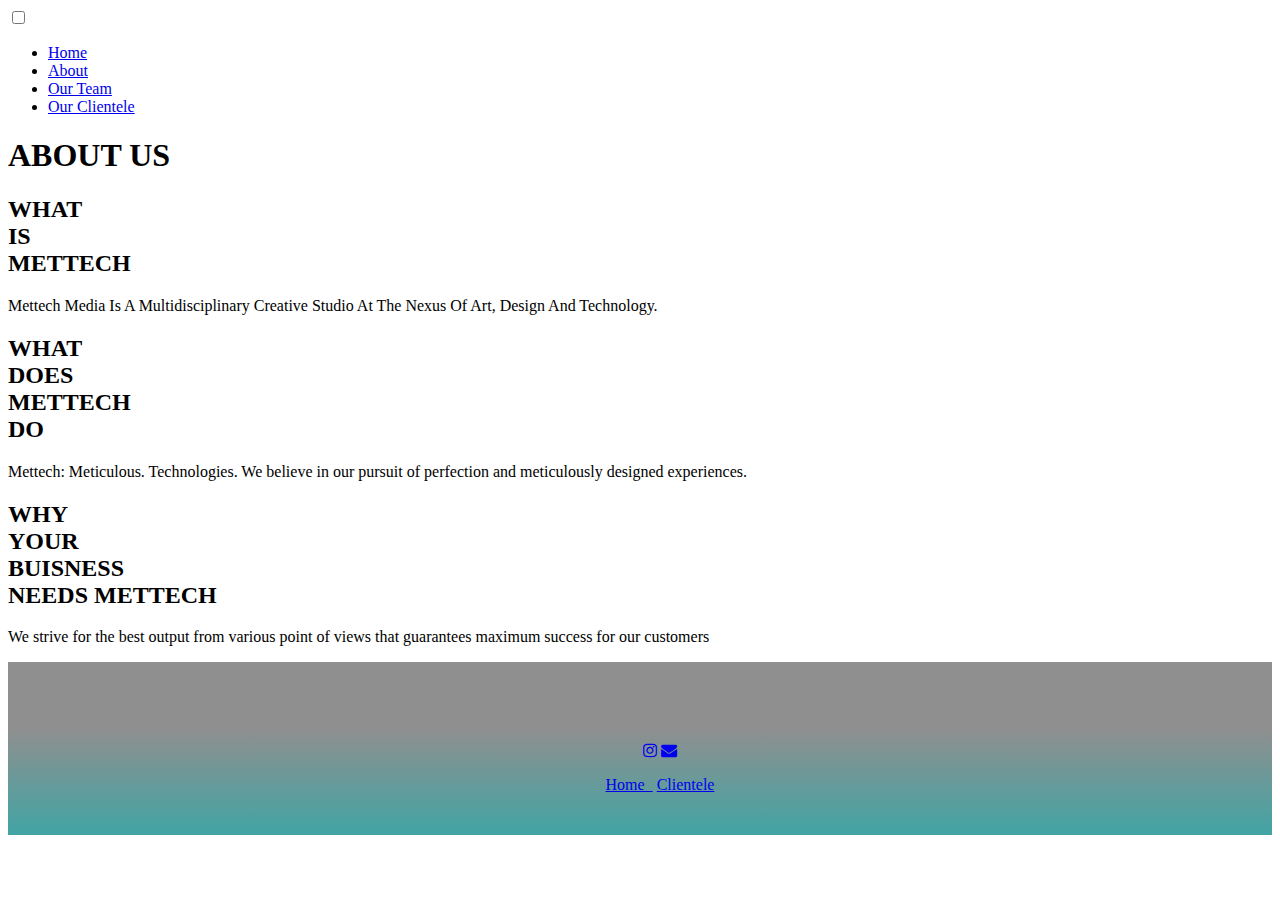
==== about.html @ 33ebaa4d "Add files via upload" ====
<!DOCTYPE html>
<html>
<head>
	<link rel="stylesheet" type="text/css" href="about.css">
	<link href="https://fonts.googleapis.com/css2?family=Staatliches&display=swap" rel="stylesheet">
	<link href="https://fonts.googleapis.com/css2?family=Spectral:wght@500&family=Staatliches&display=swap" rel="stylesheet">
	<link href="https://fonts.googleapis.com/css2?family=Open+Sans:wght@600&display=swap" rel="stylesheet">
<link href="https://fonts.googleapis.com/css2?family=Allura&family=Heebo:wght@300&family=Monoton&family=Nova+Round&family=Source+Sans+Pro&family=Spectral:wght@400;500&display=swap" rel="stylesheet">
	<link rel="stylesheet" href="https://cdnjs.cloudflare.com/ajax/libs/animate.css/4.0.0/animate.min.css">
<link rel="stylesheet" href="https://stackpath.bootstrapcdn.com/font-awesome/4.7.0/css/font-awesome.min.css">
	<title></title>
</head>
<body>
	<div class="menu-wrap mob" style="z-index:5;">
      <input type="checkbox" class="toggler" id="myCheck">
      <div class="hamburger">
        </div>
  <div class="menu">
      <div>
        <div class="navigation">
          <ul>
            <li><a href="index.html" class="hov uncheck" data-text="Home">Home</a></li>
            <li><a class="hov uncheck" data-text="About" href="#about">About</a></li>
            
            <li><a href="ourteammobile.html" class="hov uncheck" data-text="Team">Our Team</a></li>
            <li><a href="clientele.html"class="hov uncheck" data-text="Clientele" >Our Clientele</a></li>
            
          </ul>
        </div>
      </div>
    </div>
  </div>


	<h1>ABOUT US</h1>
	<div class="row">
              <div class="col-sm-4 left">
                <h2>WHAT <br> IS <br> <span class="cyan">METTECH</span> </h2>
              </div>
              <div class="col-sm-8">
                <p>Mettech Media Is A Multidisciplinary Creative Studio At The Nexus Of Art, Design And Technology.</p>
              </div>
            </div>
            <h2>WHAT <br> DOES <br><span class="cyan"> METTECH</span> <br> DO</h2>
            <p> Mettech: Meticulous. Technologies. We believe in our pursuit of perfection and meticulously designed experiences.</p>
            <h2> WHY <BR> YOUR <BR> BUISNESS <BR> NEEDS <span class="cyan"> METTECH</span></BR></h2>
            <p>We strive for the best output from various point of views that guarantees maximum success for our customers</p>
    </div>
   <section class="footer our" style="height: 100%;background-size: cover;">
    <div class="gradient">
      <ul class="soc">
        <li><a href="#" class="twitter" data-abc="true"><i class="fa fa-instagram"></i></a></li>
       
        <li><a href="#" class="twitter" data-abc="true"><i class="fa fa-envelope"></i></a></li>
             </ul>
      <ul class="links">
       
        <li ><a  href="index.html"class="homefoot">Home &nbsp</a></li>
       
       
        <li><a href="clientele.html"class="clientelefoot" >Clientele</a></li>
      
    </div>
  </section>
</body>
</html>
---- about.css ----
.gradient ul li {
  display: inline;
}
.gradient {
  text-align: center;
  padding: 5% 8% 2% 8%;
  background: rgb(0, 0, 0);
  background: linear-gradient(180deg, rgba(0, 0, 0, 0.43771011822697825) 39%, rgba(16, 178, 178, 1) 139%);
}
@media only screen and (max-width: 1134px) {

body{
	background-image: url("back/backs.png");
	  background-size: contain;
  cursor: none;
  scroll-behavior: smooth;
  overflow-x: hidden;
}
.gradient{
	font-size: 5rem;

}
.menu-wrap {
  position: fixed;
  top: 0;
  left: 0;
  z-index: 2;
}

.menu-wrap .toggler {
  position: absolute;
  top: 0;
  left: 0;
  z-index: 2;
  cursor: pointer;
  width: 50px;
  height: 50px;
  opacity: 0;
}

.menu-wrap .hamburger {
  position: absolute;
  top: 0;
  left: 0;
  z-index: 1;
  width: 60px;
  height: 60px;
  padding: 1rem;
  display: flex;
  align-items: center;
  justify-content: center;
}

/* Hamburger Line */
.menu-wrap .hamburger>div {
  position: relative;
  flex: none;
  width: 100%;
  height: 2px;
  background: #fff;
  display: flex;
  align-items: center;
  justify-content: center;
  transition: all 0.4s ease;
}

/* Hamburger Lines - Top & Bottom */
.menu-wrap .hamburger>div::before,
.menu-wrap .hamburger>div::after {
  content: '';
  position: absolute;
  z-index: 1;
  top: -10px;
  width: 100%;
  height: 2px;
  background: inherit;
}

/* Moves Line Down */
.menu-wrap .hamburger>div::after {
  top: 10px;
}

/* Toggler Animation */
.menu-wrap .toggler:checked+.hamburger>div {
  transform: rotate(135deg);
}

/* Turns Lines Into X */
.menu-wrap .toggler:checked+.hamburger>div:before,
.menu-wrap .toggler:checked+.hamburger>div:after {
  top: 0;
  transform: rotate(90deg);
}

/* Rotate On Hover When Checked */
.menu-wrap .toggler:checked:hover+.hamburger>div {
  transform: rotate(225deg);
}

/* Show Menu */
.menu-wrap .toggler:checked~.menu {
  visibility: visible;
}

.menu-wrap .toggler:checked~.menu>div {
  transform: scale(1);
  transition-duration: var(--menu-speed);
}

.menu-wrap .toggler:checked~.menu>div>div {
  opacity: 1;
  transition: opacity 0.4s ease 0.4s;
  background-color: transparent;
}

.menu-wrap .menu {
  position: fixed;
  top: 0;
  left: 0;
  width: 100%;
  height: 100%;
  visibility: hidden;
  overflow: hidden;
  display: flex;
  align-items: center;
  justify-content: center;
}

.menu-wrap .menu>div {
  background: url(menu/backg.jpeg);
  border-radius: 50%;
  width: 200vw;
  height: 200vw;
  display: flex;
  flex: none;
  align-items: center;
  justify-content: center;
  transform: scale(0);
  transition: all 0.4s ease;
}

.menu-wrap .menu>div>div {
  text-align: center;
  max-width: 90vw;
  max-height: 100vh;
  opacity: 0;
  transition: opacity 0.4s ease;
  background-color: transparent;
}

.menu-wrap .menu>div>div>ul>li {
  list-style: none;
  color: #fff;
  font-size: 1.5rem;
  padding: 1rem;
}

.menu-wrap .menu>div>div>ul>li>a {
  color: inherit;
  text-decoration: none;
  transition: color 0.4s ease;
}
h1{
	color: white;
	font-family: 'Spectral', serif;
	padding-left: 27%;
	font-size: 5rem;
	padding-top:18%; 
}
.cyan {
	color: #10b2b2;
	font-family: 'Staatliches', cursive;
	font-size: 7rem;
	z-index: 1;
	width: 300px;
}
h2{
	font-size: 7rem;
  font-family: 'Staatliches', cursive;
  color: white;
  padding-top: 35%;
  z-index: 1;
  width: 300px;
}
p{
	color: white;
	text-align: left;
	font-size: 5.5rem;
	width: 50%;
	padding-left: 35%;
font-family: 'Staatliches', cursive;
}
.homefoot{
    color: white;
    font-size: 3rem;
  }
  .aboutfoot{
    color: white;
     font-size: 3rem;
  }
  .teamfoot{
    color: white;
  }
  .clientelefoot{
    color: white;
    font-size: 3rem;
  }
  .contactfoot{
    color: white;
  }
  .gradient ul li {
  display: inline;
}
.gradient {
  text-align: center;
  padding: 5% 8% 2% 8%;
  background: rgb(0, 0, 0);
  background: linear-gradient(180deg, rgba(0, 0, 0, 0.43771011822697825) 39%, rgba(16, 178, 178, 1) 139%);
  padding: 26% 8% 2% 8%;
}
.links{
	font-size: 3rem;
	color: white;
	text-decoration: none;
}
.homefoot {
    color: white;
    font-size: 4rem;
    font-family: arial;
    text-decoration: none;
   }
.clientelefoot{

	font-size: 4rem;
	font-family: arial;
	text-decoration: none;
}
.menu-wrap .menu>div>div>ul>li {
	font-size: 5.5rem;
	font-family: 'Monoton', cursive; 
}
.fa .fa-instagram{
	font-size: 3rem;
}
}
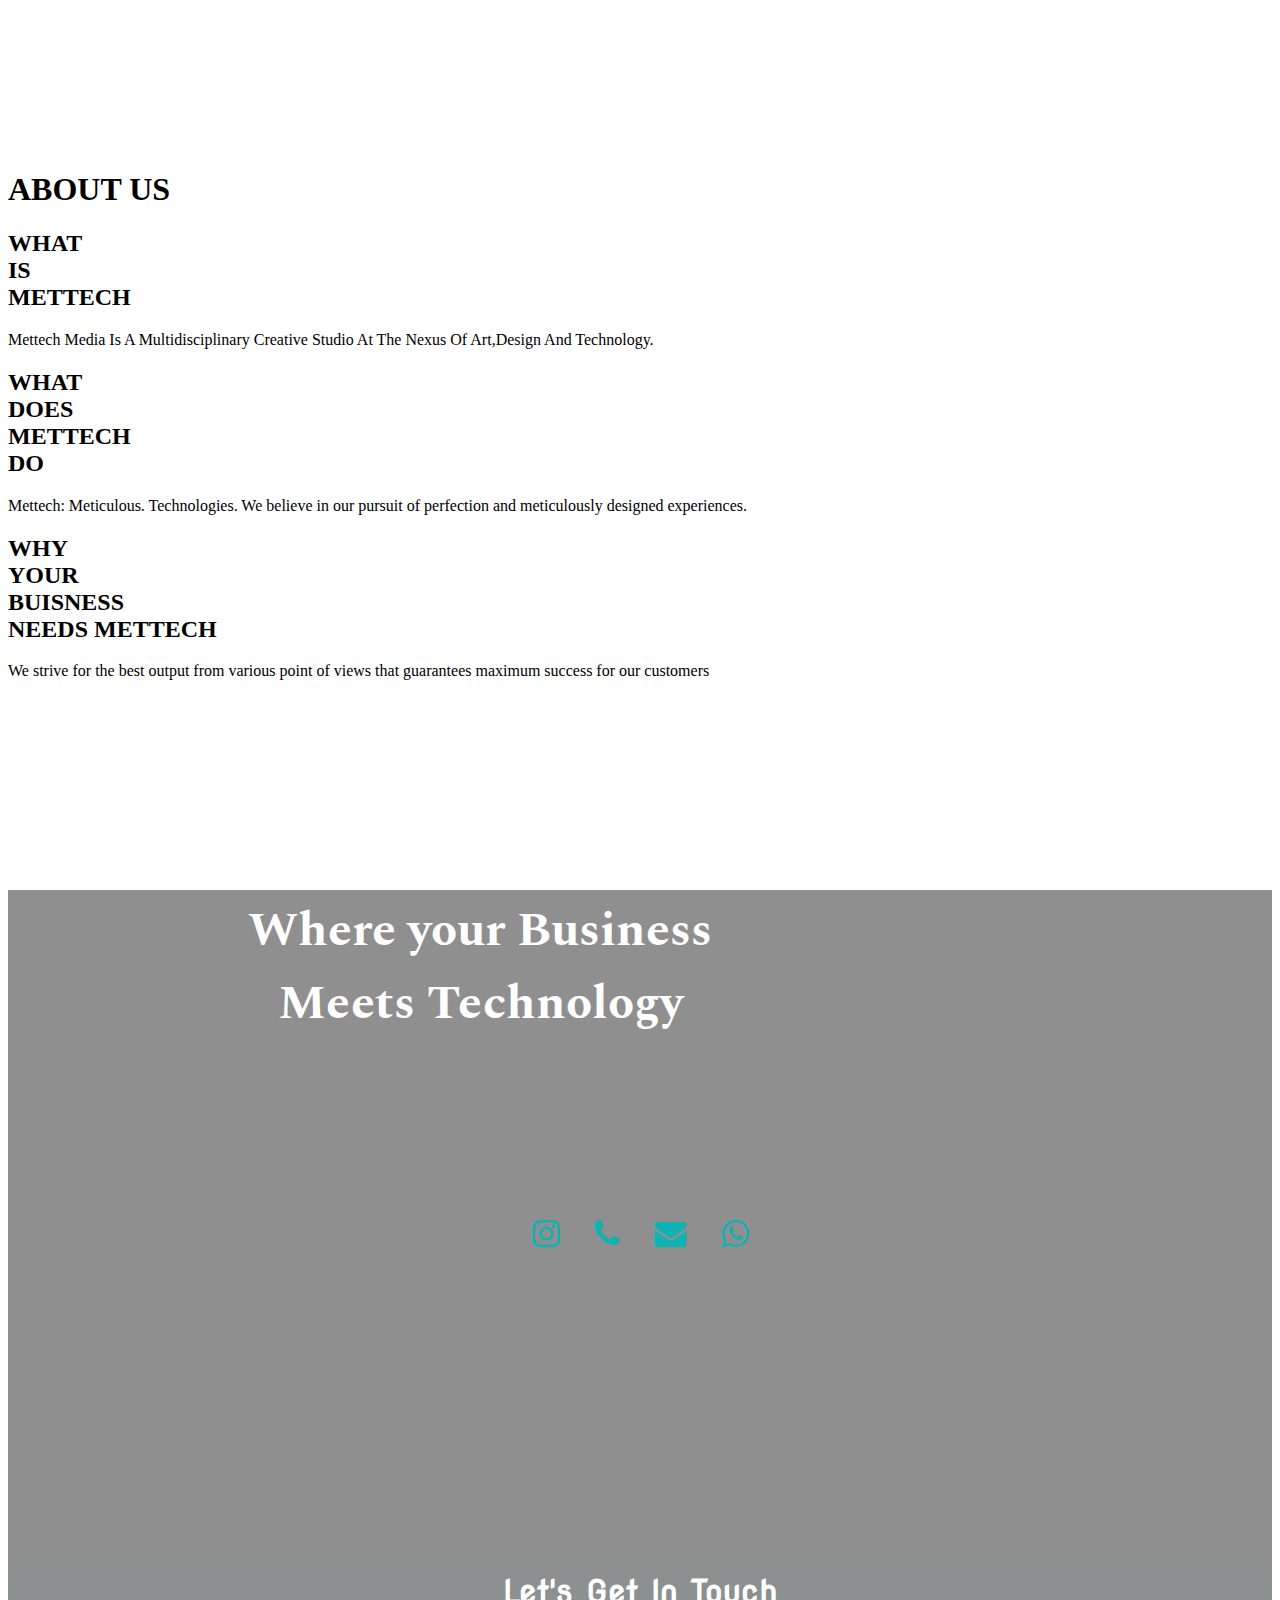
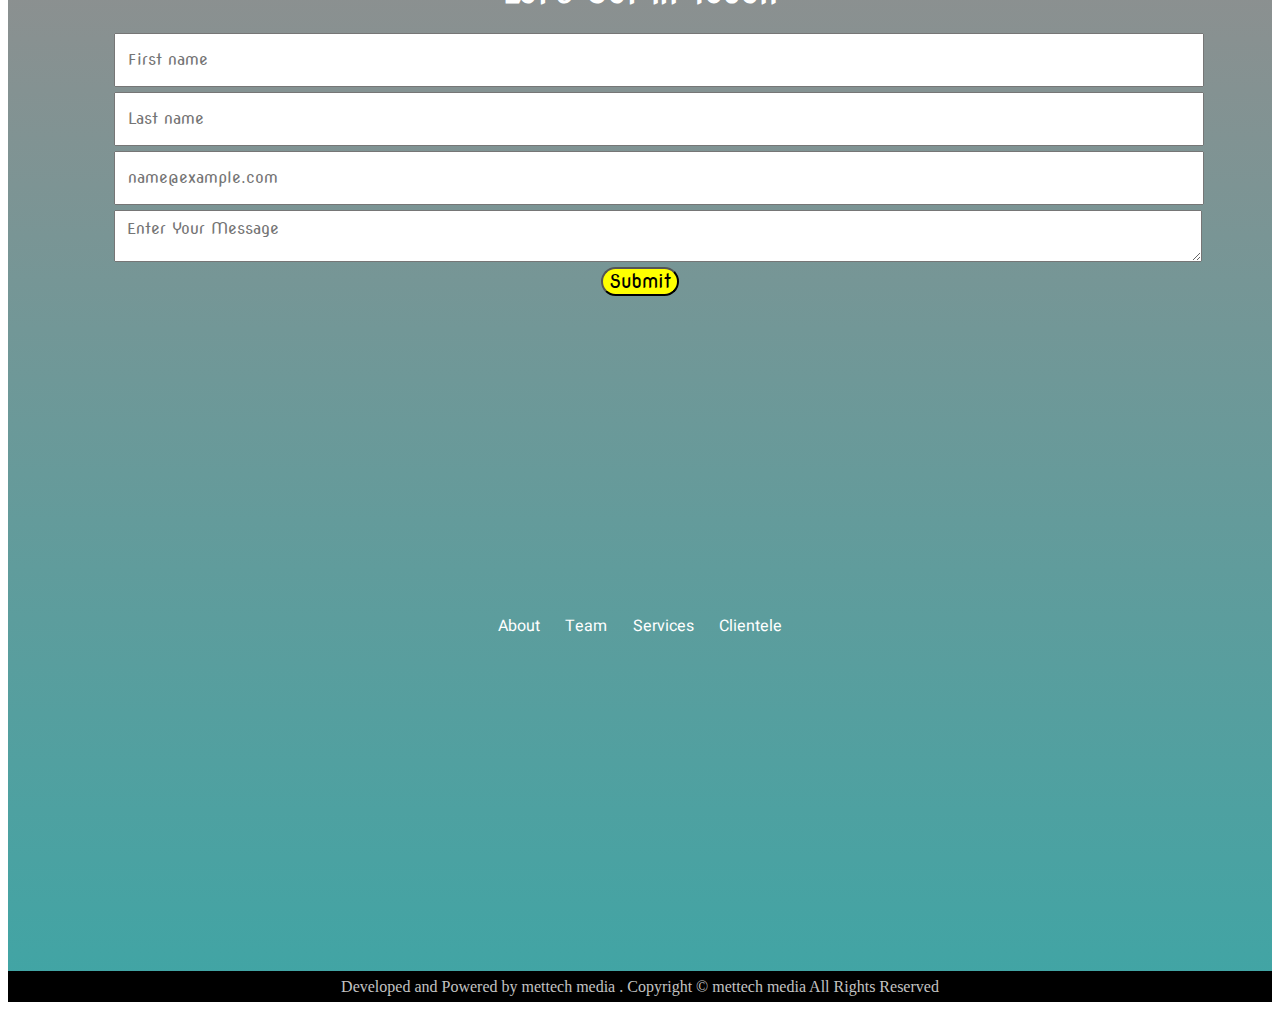
==== commit 2e777a4b: "Add files via upload" ====
--- a/about.html
+++ b/about.html
@@ -1,44 +1,64 @@
 <!DOCTYPE html>
 <html>
 <head>
-	<link rel="stylesheet" type="text/css" href="about.css">
-	<link href="https://fonts.googleapis.com/css2?family=Staatliches&display=swap" rel="stylesheet">
-	<link href="https://fonts.googleapis.com/css2?family=Spectral:wght@500&family=Staatliches&display=swap" rel="stylesheet">
-	<link href="https://fonts.googleapis.com/css2?family=Open+Sans:wght@600&display=swap" rel="stylesheet">
-<link href="https://fonts.googleapis.com/css2?family=Allura&family=Heebo:wght@300&family=Monoton&family=Nova+Round&family=Source+Sans+Pro&family=Spectral:wght@400;500&display=swap" rel="stylesheet">
-	<link rel="stylesheet" href="https://cdnjs.cloudflare.com/ajax/libs/animate.css/4.0.0/animate.min.css">
-<link rel="stylesheet" href="https://stackpath.bootstrapcdn.com/font-awesome/4.7.0/css/font-awesome.min.css">
-	<title></title>
+	<meta charset="utf-8">
+  <meta http-equiv="X-UA-Compatible" content="ie=edge">
+
+  <link rel="apple-touch-icon" sizes="180x180" href="favicon/apple-touch-icon.png">
+  <link rel="icon" type="image/png" sizes="32x32" href="favicon/favicon-32x32.png">
+  <link rel="icon" type="image/png" sizes="16x16" href="favicon/favicon-16x16.png">
+  <link rel="manifest" href="favicon/site.webmanifest">
+
+
+
+
+  <script src="https://code.jquery.com/jquery-3.2.1.min.js"></script>
+  <script src="https://cdn.jsdelivr.net/npm/popper.js@1.16.0/dist/umd/popper.min.js" integrity="sha384-Q6E9RHvbIyZFJoft+2mJbHaEWldlvI9IOYy5n3zV9zzTtmI3UksdQRVvoxMfooAo" crossorigin="anonymous"></script>
+  <script src="https://code.jquery.com/jquery-3.5.1.slim.min.js" integrity="sha384-DfXdz2htPH0lsSSs5nCTpuj/zy4C+OGpamoFVy38MVBnE+IbbVYUew+OrCXaRkfj" crossorigin="anonymous"></script>
+
+  <script src="https://stackpath.bootstrapcdn.com/bootstrap/4.5.0/js/bootstrap.min.js" integrity="sha384-OgVRvuATP1z7JjHLkuOU7Xw704+h835Lr+6QL9UvYjZE3Ipu6Tp75j7Bh/kR0JKI" crossorigin="anonymous"></script>
+
+  <link href="https://fonts.googleapis.com/css2?family=Staatliches&display=swap" rel="stylesheet">
+  <link rel="stylesheet" href="https://stackpath.bootstrapcdn.com/bootstrap/4.5.0/css/bootstrap.min.css" integrity="sha384-9aIt2nRpC12Uk9gS9baDl411NQApFmC26EwAOH8WgZl5MYYxFfc+NcPb1dKGj7Sk" crossorigin="anonymous">
+
+  <link href="https://fonts.googleapis.com/css2?family=Open+Sans:wght@600&display=swap" rel="stylesheet">
+  <link href="https://fonts.googleapis.com/css2?family=Allura&family=Heebo:wght@300&family=Monoton&family=Nova+Round&family=Source+Sans+Pro&family=Spectral:wght@400;500&display=swap" rel="stylesheet">
+  <link href="https://fonts.googleapis.com/css?family=Raleway:200,100,400" rel="stylesheet" type="text/css" />
+  <link href="https://fonts.googleapis.com/css2?family=Great+Vibes&display=swap" rel="stylesheet">
+  <link rel="stylesheet" href="https://cdnjs.cloudflare.com/ajax/libs/animate.css/4.0.0/animate.min.css">
+  <link rel="stylesheet" href="https://stackpath.bootstrapcdn.com/font-awesome/4.7.0/css/font-awesome.min.css">
+  <link rel="stylesheet" href="about.css">
+  <script src="kuchbhi.js" charset="utf-8"></script>
+
+	
 </head>
 <body>
-	<div class="menu-wrap mob" style="z-index:5;">
-      <input type="checkbox" class="toggler" id="myCheck">
-      <div class="hamburger">
-        </div>
-  <div class="menu">
-      <div>
-        <div class="navigation">
-          <ul>
-            <li><a href="index.html" class="hov uncheck" data-text="Home">Home</a></li>
-            <li><a class="hov uncheck" data-text="About" href="#about">About</a></li>
-            
-            <li><a href="ourteammobile.html" class="hov uncheck" data-text="Team">Our Team</a></li>
-            <li><a href="clientele.html"class="hov uncheck" data-text="Clientele" >Our Clientele</a></li>
-            
-          </ul>
-        </div>
-      </div>
+	
+  
+  <nav class="mob">
+    <div class="menu-icon">
+      <i class="fa fa-bars fa-2x"></i>
     </div>
-  </div>
+  
+    <div class="menu">
+      <ul>
+        <li><a href="index.html">Home</a></li>
+        <li><a href="about.html">About</a></li>
+        <li><a href="#contact">Contact</a></li>
+        <li><a href="ourteammobile.html">Team</a></li>
+        <li><a href="clientele.html">Clientele</a></li>
+      </ul>
+    </div>
+  </nav>
 
-
-	<h1>ABOUT US</h1>
+	<h1 class="title" style="padding-top: 150px;">ABOUT US</h1>
+	<div class="container">
 	<div class="row">
               <div class="col-sm-4 left">
                 <h2>WHAT <br> IS <br> <span class="cyan">METTECH</span> </h2>
               </div>
               <div class="col-sm-8">
-                <p>Mettech Media Is A Multidisciplinary Creative Studio At The Nexus Of Art, Design And Technology.</p>
+                <p class="firstpara">Mettech Media Is A Multidisciplinary Creative Studio At The Nexus Of Art,Design And Technology.</p>
               </div>
             </div>
             <h2>WHAT <br> DOES <br><span class="cyan"> METTECH</span> <br> DO</h2>
@@ -46,21 +66,59 @@
             <h2> WHY <BR> YOUR <BR> BUISNESS <BR> NEEDS <span class="cyan"> METTECH</span></BR></h2>
             <p>We strive for the best output from various point of views that guarantees maximum success for our customers</p>
     </div>
-   <section class="footer our" style="height: 100%;background-size: cover;">
-    <div class="gradient">
-      <ul class="soc">
-        <li><a href="#" class="twitter" data-abc="true"><i class="fa fa-instagram"></i></a></li>
-       
-        <li><a href="#" class="twitter" data-abc="true"><i class="fa fa-envelope"></i></a></li>
-             </ul>
-      <ul class="links">
-       
-        <li ><a  href="index.html"class="homefoot">Home &nbsp</a></li>
-       
-       
-        <li><a href="clientele.html"class="clientelefoot" >Clientele</a></li>
-      
+</div>
+		<section id="contact" class="contact">
+    <div class="container our">
+     
+      <h1 style="top: 182px; width: 944px;">Where your <span class="cursive">Business</span> <br> <span class="cursive">Meets</span> Technology </h1>
     </div>
   </section>
+  <section class="footer our" style="height: 100%;background-size: cover;">
+    <div class="gradient">
+      <div class="row">
+        <div class="col-lg-4">
+          <ul class="soc">
+            <li><a href="#" class="twitter" data-abc="true"><i class="fa fa-instagram"></i></a></li>
+            <li><a href="#" class="twitter" data-abc="true"><i class="fa fa-phone"></i></a></li>
+            <li><a href="#" class="twitter" data-abc="true"><i class="fa fa-envelope"></i></a></li>
+            <li><a href="#" class="twitter" data-abc="true"><i class="fa fa-whatsapp"></i></a></li>
+          </ul>
+        </div>
+        <div class="col-lg-4">
+          <form class="" action="index.html" method="post">
+            <h1>Let's Get In Touch</h1>
+            <div class="form-group row">
+              <div class="col-sm-8 col-lg-8">
+                <input type="text" class="form-control" placeholder="First name">
+              </div>
+              <div class="col-sm-4 col-lg-4">
+                <input type="text" class="form-control" placeholder="Last name">
+              </div>
+            </div>
+            <div class="form-group">
+              <input type="email" class="form-control" id="exampleFormControlInput1" placeholder="name@example.com">
+            </div>
+            <div class="form-group">
+              <textarea class="form-control" id="exampleFormControlTextarea1" placeholder="Enter Your Message" rows="3"></textarea>
+            </div>
+            <button type="submit" class="btn btn-cyan mb-2">Submit</button>
+          </form>
+        </div>
+        <div class="col-lg-4">
+          <ul class="links">
+            <li><a href="#">About</a></li>
+            <li><a href="#">Team</a></li>
+            <li><a href="#">Services</a></li>
+            <li><a href="#">Clientele</a></li>
+          </ul>
+        </div>
+      </div>
+    </div>
+  </section>
+  <footer>
+    <div class="container">
+      <center>Developed and Powered by mettech media . Copyright © mettech media All Rights Reserved</center>
+    </div>
+  </footer>
 </body>
-</html>+</html>
--- a/about.css
+++ b/about.css
@@ -7,6 +7,221 @@
   background: rgb(0, 0, 0);
   background: linear-gradient(180deg, rgba(0, 0, 0, 0.43771011822697825) 39%, rgba(16, 178, 178, 1) 139%);
 }
+.mob {
+  display: none;
+}
+
+nav {
+  position: fixed;
+  width: 100%;
+  line-height: 60px;
+  top: 0;
+  z-index: 20;
+  background-color: #f9f9fa;
+  box-shadow: -1px -10px 15px 0px #626262;
+}
+
+nav ul {
+  line-height: 60px;
+  list-style: none;
+  background: rgba(0, 0, 0, 0);
+  overflow: hidden;
+  color: #fff;
+  padding: 0;
+  text-align: right;
+  margin: 0;
+  padding-right: 40px;
+  transition: 1s;
+}
+
+nav.black ul {
+  background: black;
+}
+
+nav.black ul li a {
+  color: #ffff00;
+  transition: 0.3s;
+}
+
+nav.black .logo {
+  color: #5ac8a5;
+}
+
+nav ul li {
+  display: inline-block;
+  padding: 0 1%;
+}
+
+nav ul li a {
+  text-decoration: none;
+  color: #10b2b2;
+  font-size: 2.2rem;
+  font-family: 'Nova Round', cursive;
+  font-weight: 100;
+}
+
+nav ul li:hover a {
+  text-decoration: none;
+  color: white;
+  font-size: 2.7rem;
+}
+
+.menu-icon {
+  line-height: 60px;
+  width: 100%;
+  background: black;
+  text-align: right;
+  box-sizing: border-box;
+  padding: 15px 24px;
+  cursor: pointer;
+  color: #fff;
+  display: block;
+}
+contact .section-title {
+  text-align: center;
+  font-size: 3rem;
+  position: relative;
+  margin-bottom: 40px;
+  margin-top: 0;
+  color: white;
+  font-family: 'Fondamento', cursive;
+}
+
+.contact {
+  background-size: cover;
+}
+
+.contact .row {
+  margin-left: 0;
+  margin-right: 0;
+}
+
+.contact .container {
+  padding: 0;
+}
+
+.contact * {
+  padding: 0;
+  margin: 0;
+}
+
+.contact img {
+  width: 100%;
+  animation-duration: 2s;
+  height: 300px;
+}
+
+.contact h3 {
+  font-family: 'Nova Round', cursive;
+  font-size: 3rem;
+  text-align: center;
+  padding: 1% 1%;
+  color: white;
+  animation-duration: 2s;
+  display: block;
+}
+
+.contact h1 {
+  color: white;
+  font-family: 'Spectral', serif;
+  font-size: 3rem;
+  position: relative;
+  text-align: center;
+  width: 100%;
+  margin: 2rem 0;
+}
+
+.gradient {
+  text-align: center;
+  padding: 1% 8% 2% 8%;
+  background: rgb(0, 0, 0);
+  background: linear-gradient(180deg, rgba(0, 0, 0, 0.43771011822697825) 39%, rgba(16, 178, 178, 1) 139%);
+}
+
+.soc {
+  margin-left: 0;
+  margin-right: 0;
+  padding: 28% 0;
+}
+
+.form-control {
+  display: block;
+  width: 100%;
+  height: calc(1.5em + .75rem + 2px);
+  padding: .375rem .75rem;
+  font-size: 1rem;
+  font-weight: 400;
+  line-height: 1.5;
+  color: white;
+  font-family: 'Nova Round', cursive;
+  margin: 5px;
+}
+
+.soc li {
+  font-size: 2rem;
+  padding: 1% 1%;
+  background-color: #ffffff00;
+  border-radius: 50%;
+  margin: 5px;
+}
+
+.soc li a {
+  color: #10b2b2;
+}
+
+.links {
+  margin: 2% 0 1% 0;
+  padding: 0;
+  padding: 28% 0;
+}
+
+.links li {
+  padding: 0 1%;
+}
+
+.links li a {
+  color: white;
+  text-decoration: none;
+  font-family: 'Heebo', sans-serif;
+}
+
+.second {
+  margin-left: 0;
+  margin-right: 0;
+}
+
+.ghayas {
+  color: #ffff00;
+}
+
+.btn-cyan {
+  background-color: #ffff00;
+  border-radius: 100px;
+  color: black;
+  font-family: 'Nova Round', cursive;
+  font-size: 1.2rem;
+}
+
+.gradient ul li {
+  display: inline;
+  transition: 0.6s;
+}
+
+.gradient ul li:hover {
+  font-size: 2.2rem;
+}
+
+form h1 {
+  font-family: 'Nova Round', cursive;
+  color: white;
+}
+
+footer {
+  background-color: black;
+  padding: 0.5% 1%;
+  color: #c3c3c3;
+}
+
 @media only screen and (max-width: 1134px) {
 
 body{
@@ -15,158 +230,88 @@
   cursor: none;
   scroll-behavior: smooth;
   overflow-x: hidden;
-}
+} 
+
+ .soc {
+    padding: 3% 0;
+    margin: 0% 0%;
+  }
+
+  .soc li {
+    font-size: 6rem;
+    padding: 2% 3%;
+  }
+  .clientele .row .col {
+    display: block;
+  }
+
+  .col-sm-6 {
+    display: block;
+    padding: 6%;
+  }
+  .col-sm-6 .team-item figcaption .social {
+    margin-bottom: 0;
+    opacity: 1;
+    display: grid;
+    margin-bottom: 6%;
+    position: relative;
+  }
+.form-control{
+    font-size: 2rem;
+  }
+  .btn-cyan{
+    font-size: 2.2rem;
+  }
+ .h1 ,h1{
+  font-size: 4.5rem;
+ }
+ .contact h3 {
+    font-size: 3rem;
+  }
+
+.mob{
+  display: block;
+}
+nav ul {
+    max-height: 0px;
+    background: black;
+    padding: 0;
+  }
+
+  .showing {
+    max-height: 34em;
+    transition: 0.8s;
+  }
+
+  nav ul li {
+    box-sizing: border-box;
+    width: 100%;
+    text-align: center;
+    padding: 1% 2%;
+  }
+
+  nav ul li a {
+    box-sizing: border-box;
+    width: 100%;
+    text-align: center;
+  }
+
+  .menu-icon {
+    display: block;
+  }
 .gradient{
 	font-size: 5rem;
 
 }
-.menu-wrap {
-  position: fixed;
-  top: 0;
-  left: 0;
-  z-index: 2;
-}
-
-.menu-wrap .toggler {
-  position: absolute;
-  top: 0;
-  left: 0;
-  z-index: 2;
-  cursor: pointer;
-  width: 50px;
-  height: 50px;
-  opacity: 0;
-}
-
-.menu-wrap .hamburger {
-  position: absolute;
-  top: 0;
-  left: 0;
-  z-index: 1;
-  width: 60px;
-  height: 60px;
-  padding: 1rem;
-  display: flex;
-  align-items: center;
-  justify-content: center;
-}
-
-/* Hamburger Line */
-.menu-wrap .hamburger>div {
-  position: relative;
-  flex: none;
-  width: 100%;
-  height: 2px;
-  background: #fff;
-  display: flex;
-  align-items: center;
-  justify-content: center;
-  transition: all 0.4s ease;
-}
-
-/* Hamburger Lines - Top & Bottom */
-.menu-wrap .hamburger>div::before,
-.menu-wrap .hamburger>div::after {
-  content: '';
-  position: absolute;
-  z-index: 1;
-  top: -10px;
-  width: 100%;
-  height: 2px;
-  background: inherit;
-}
-
-/* Moves Line Down */
-.menu-wrap .hamburger>div::after {
-  top: 10px;
-}
-
-/* Toggler Animation */
-.menu-wrap .toggler:checked+.hamburger>div {
-  transform: rotate(135deg);
-}
-
-/* Turns Lines Into X */
-.menu-wrap .toggler:checked+.hamburger>div:before,
-.menu-wrap .toggler:checked+.hamburger>div:after {
-  top: 0;
-  transform: rotate(90deg);
-}
-
-/* Rotate On Hover When Checked */
-.menu-wrap .toggler:checked:hover+.hamburger>div {
-  transform: rotate(225deg);
-}
-
-/* Show Menu */
-.menu-wrap .toggler:checked~.menu {
-  visibility: visible;
-}
-
-.menu-wrap .toggler:checked~.menu>div {
-  transform: scale(1);
-  transition-duration: var(--menu-speed);
-}
-
-.menu-wrap .toggler:checked~.menu>div>div {
-  opacity: 1;
-  transition: opacity 0.4s ease 0.4s;
-  background-color: transparent;
-}
-
-.menu-wrap .menu {
-  position: fixed;
-  top: 0;
-  left: 0;
-  width: 100%;
-  height: 100%;
-  visibility: hidden;
-  overflow: hidden;
-  display: flex;
-  align-items: center;
-  justify-content: center;
-}
-
-.menu-wrap .menu>div {
-  background: url(menu/backg.jpeg);
-  border-radius: 50%;
-  width: 200vw;
-  height: 200vw;
-  display: flex;
-  flex: none;
-  align-items: center;
-  justify-content: center;
-  transform: scale(0);
-  transition: all 0.4s ease;
-}
-
-.menu-wrap .menu>div>div {
-  text-align: center;
-  max-width: 90vw;
-  max-height: 100vh;
-  opacity: 0;
-  transition: opacity 0.4s ease;
-  background-color: transparent;
-}
-
-.menu-wrap .menu>div>div>ul>li {
-  list-style: none;
-  color: #fff;
-  font-size: 1.5rem;
-  padding: 1rem;
-}
-
-.menu-wrap .menu>div>div>ul>li>a {
-  color: inherit;
-  text-decoration: none;
-  transition: color 0.4s ease;
+.title {
+  padding-left: 24%;
 }
 h1{
 	color: white;
 	font-family: 'Spectral', serif;
-	padding-left: 27%;
+	padding-left: 2%;
 	font-size: 5rem;
-	padding-top:18%; 
+	padding-top:0%; 
 }
 .cyan {
 	color: #10b2b2;
@@ -223,6 +368,7 @@
 	font-size: 3rem;
 	color: white;
 	text-decoration: none;
+  padding: 2% 0;
 }
 .homefoot {
     color: white;
@@ -243,4 +389,15 @@
 .fa .fa-instagram{
 	font-size: 3rem;
 }
+.cursive {
+  font-family: 'Great Vibes', cursive;
+  color: #ffff00;
+}
+.contact h1{
+  font-size: 5rem;
+}
+.firstpara{
+  padding-top: 520px;
+  width: 83%;
+}
 }